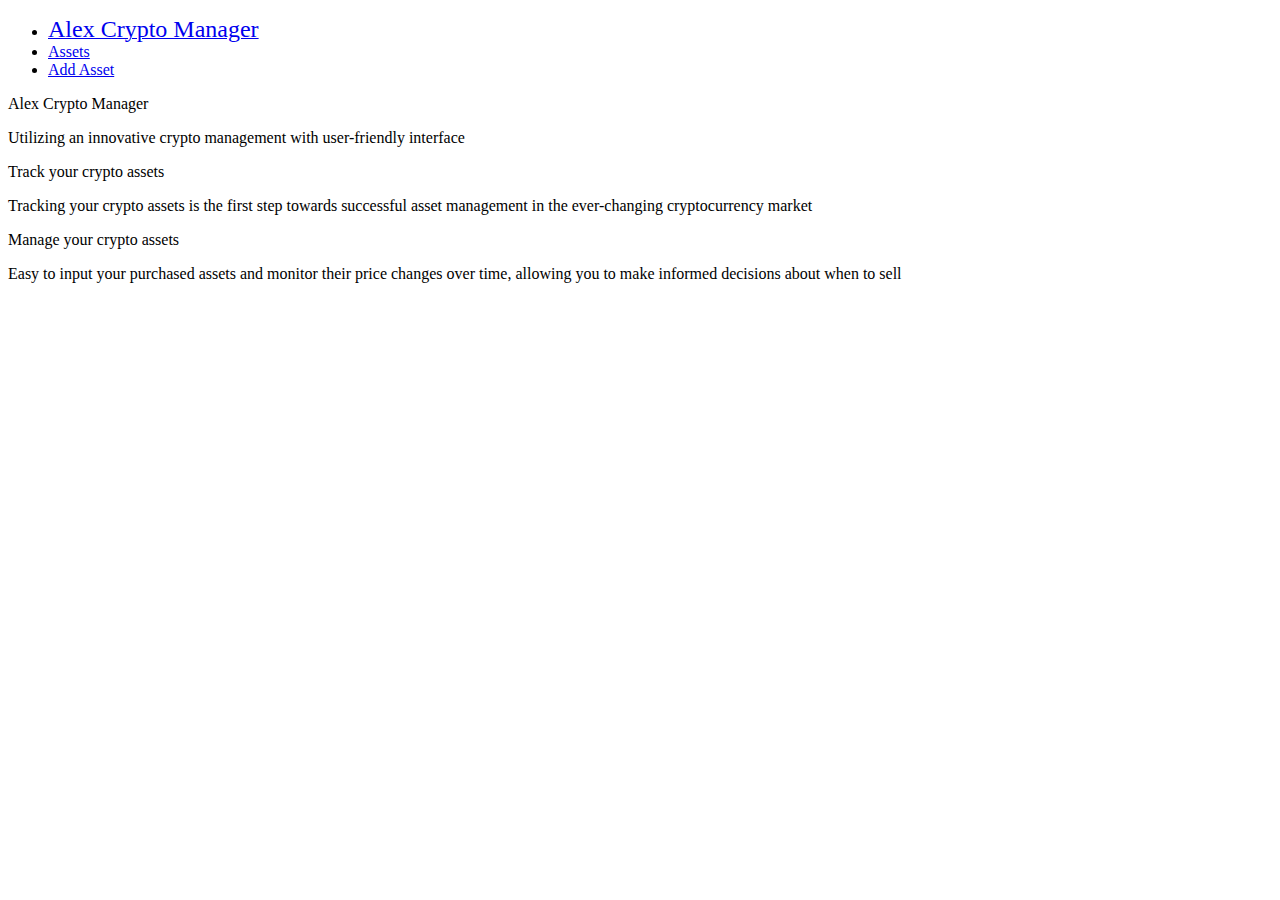
==== web/index.html @ 9543efbe "Add files via upload" ====
<!DOCTYPE html>
<html lang="en">
  <head>
    <title>Alex Crypto Manager</title>
    <meta charset="utf-8" />
    <meta
      name="viewport"
      content="width=device-width, initial-scale=1.0, maximum-scale=1.0, user-scalable=no"
    />

    <link
      rel="stylesheet"
      href="https://cdn.metroui.org.ua/v4/css/metro-all.min.css"
    />
    <script type="text/javascript" src="/eel.js"></script>
  </head>

  <body
    oncontextmenu="return false"
    onselectstart="return false"
    ondragstart="return false"
  >
    <!-- Navigation bar START -->
    <nav class="bg-cyan text-upper">
      <div class="container">
        <ul class="h-menu bg-cyan d-flex app-bar-menu order-2 order-lg-1">
          <li id="home-btn">
            <a href="#">
              <span
                class="text-secondary fg-white pl-2 mt-2 mr-3"
                style="font-size: 1.5rem"
                >Alex Crypto Manager</span
              >
            </a>
          </li>
          <li id="assets-btn">
            <a href="#"
              ><span class="mif-folder ml-4 mr-2 mt-2"></span> Assets</a
            >
          </li>
          <li id="add-asset-btn">
            <a href="#"
              ><span class="mif-plus ml-2 mr-2 mt-2"></span> Add Asset</a
            >
          </li>
        </ul>
      </div>
    </nav>
    <!-- Navigation bar END -->

    <!-- Home page START -->
    <div id="home" class="container mt-3">
      <div class="mt-3 text-center bg-gray">
        <div class="h1">Alex Crypto Manager</div>
        <p class="text-leader pl-15-md pr-15-md">
          Utilizing an innovative crypto management with user-friendly interface
        </p>
      </div>
      <div class="row">
        <div class="cell-md-6 pt-4">
          <div class="p-4 bg-brand-secondary h-100">
            <div class="icon-box border bd-brand">
              <div class="icon bg-brand fg-white">
                <span class="mif-lamp"></span>
              </div>
              <div class="content d-flex flex-align-center pl-4">
                <div class="h3 text-light">
                  <span class="reduce-1 enlarge-1-md"
                    >Track your crypto assets</span
                  >
                </div>
              </div>
            </div>
            <p>
              Tracking your crypto assets is the first step towards successful
              asset management in the ever-changing cryptocurrency market
            </p>
          </div>
        </div>
        <div class="cell-md-6 pt-4">
          <div class="p-4 bg-brand-secondary h-100">
            <div class="icon-box border bd-brand">
              <div class="icon bg-brand fg-white">
                <span class="mif-display"></span>
              </div>
              <div class="content d-flex flex-align-center pl-4">
                <div class="h3 text-light">
                  <span class="reduce-1 enlarge-1-md"
                    >Manage your crypto assets</span
                  >
                </div>
              </div>
            </div>
            <p>
              Easy to input your purchased assets and monitor their price
              changes over time, allowing you to make informed decisions about
              when to sell
            </p>
          </div>
        </div>
      </div>
    </div>
    <!-- Home page END -->

    <!-- Assets page START -->
    <div id="assets" class="container mt-3" style="display: none">
      <table
        class="table striped table-border row-border"
        data-role="table"
        id="assets-table"
      >
        <thead>
          <tr>
            <th>ID</th>
            <th>Coin</th>
            <th>Amount</th>
            <th>Date</th>
            <th>Total</th>
          </tr>
        </thead>
        <tbody></tbody>
      </table>
    </div>

    <!-- Assets page END -->

    <!-- Add Asset Page START-->
    <div
      id="add-asset-form-container"
      style="display: none"
      class="container mt-3 bg-gray"
    >
      <form id="add-asset-form">
        <div class="row">
          <div class="cell-6">
            <h5 class="text-leader text-center">Select currency</h5>
            <select data-role="select" id="select-currency"></select>
          </div>
          <div class="cell-6">
            <h5 class="text-leader text-center">Select amount</h5>
            <input
              type="text"
              data-role="spinner"
              data-step=".01"
              data-fixed="2"
              id="amount"
            />
          </div>
        </div>
        <div class="row mt-2">
          <div class="cell-6">
            <h5 class="text-leader text-center">Select time</h5>
            <input id="time" data-role="datepicker" />
          </div>
          <div class="cell-6">
            <h5 class="text-leader text-center">Total</h5>
            <input type="text" data-role="input" data-append="$" id="total" />
          </div>
        </div>
        <div class="row mt-2">
          <div class="cell-4 offset-4 text-center">
            <button class="button primary large">Submit</button>
          </div>
        </div>
      </form>
    </div>
    <!-- Add Asset Page END-->

    <script src="https://code.jquery.com/jquery-3.3.1.min.js"></script>
    <script src="https://cdn.metroui.org.ua/v4/js/metro.min.js"></script>

    <script>
      // A function that loads the coins from eel python file using API
      $(document).ready(function () {
        async function run() {
          let tickers = await eel.get_currency()();
          return tickers;
        }
        var select = Metro.getPlugin("#select-currency", "select");
        run().then((coins) => {
          var data = {};
          coins.forEach((coin) => {
            var dataAttrName = coin;
            var dataAttrValue = coin;
            data[dataAttrName] = dataAttrValue;
            select.data(data);
          });
        });
      });

      // Declaring and working with user inputs inside form

      $("#add-asset-btn").click(function () {
        $("#home").hide();
        $("#assets").hide();
        $("#add-asset-form-container").show();
        var selectedAmount = null,
          selectedCurrency = null,
          selectedDate = null;
        function calculateTotal() {
          if (
            selectedAmount !== null &&
            selectedCurrency !== null &&
            selectedDate !== null
          ) {
            eel
              .get_avg_price(selectedCurrency, selectedAmount, selectedDate)()
              .then((data) => {
                $("#total").val(data);
              });
          }
        }
        $("#select-currency").change(function () {
          selectedCurrency = $(this).val();
          calculateTotal();
        });
        $("#amount").change(function () {
          selectedAmount = $(this).val();
          calculateTotal();
        });
        $("#time").change(function () {
          selectedDate = $(this).val();
          calculateTotal();
        });
      });

      // Enabling/showing element when clicking on HOME
      $("#home-btn").click(function () {
        $("#add-asset-form-container").hide();
        $("#assets").hide();
        $("#home").show();
      });

      // Enabling/showing element when clicking on ASSETS
      $("#assets-btn").click(function () {
        $("#add-asset-form-container").hide();
        $("#home").hide();
        $("#assets").show();
      });

      // Handling form sumbition
      $("#add-asset-form").submit(function (e) {
        e.preventDefault();
        var total = $("#total").val();
        var ticker = $("#select-currency").val();
        var amount = $("#amount").val();
        var time = $("#time").val();
        if (total) {
          Metro.toast.create(
            "Asset added successfully ",
            null,
            5000,
            "success"
          );
          eel
            .submit_order(ticker, amount, time, total)()
            .then((id) => {
              var row = [id, ticker, amount, time, total];
              var redraw = true;
              var table = Metro.getPlugin("#assets-table", "table");
              table.addItem(row, redraw);
            });
          $("#add-asset-form").trigger("reset");
        }
        if (!total) {
          Metro.toast.create(
            "Please enter all the fields",
            null,
            3000,
            "alert"
          );
        }
      });
    </script>
  </body>
</html>
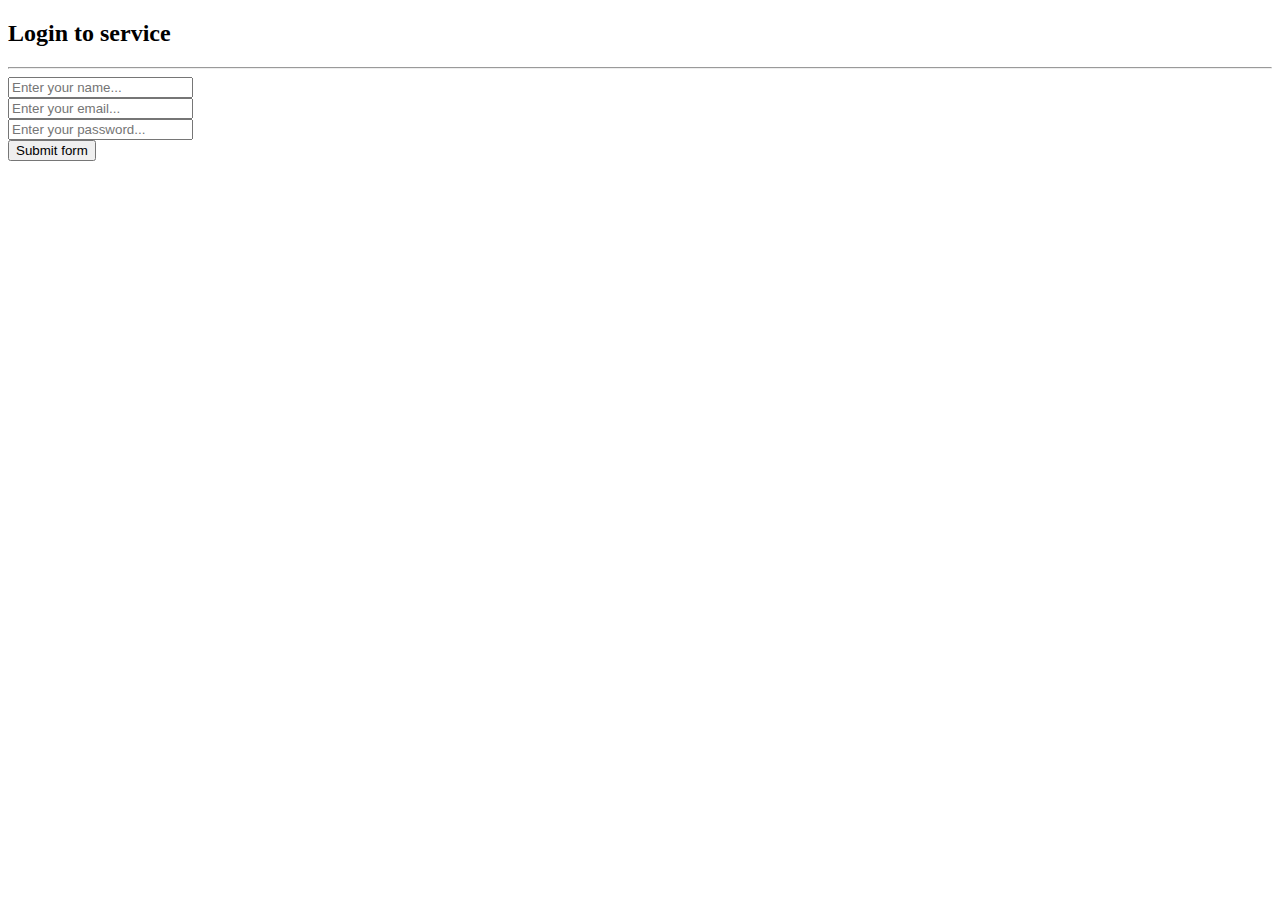
==== commit 745f44b2: "This is an upgarde" ====
--- a/web/index.html
+++ b/web/index.html
@@ -1,276 +1,44 @@
-<!DOCTYPE html>
-<html lang="en">
-  <head>
-    <title>Alex Crypto Manager</title>
-    <meta charset="utf-8" />
-    <meta
-      name="viewport"
-      content="width=device-width, initial-scale=1.0, maximum-scale=1.0, user-scalable=no"
-    />
-
-    <link
-      rel="stylesheet"
-      href="https://cdn.metroui.org.ua/v4/css/metro-all.min.css"
-    />
-    <script type="text/javascript" src="/eel.js"></script>
-  </head>
-
-  <body
-    oncontextmenu="return false"
-    onselectstart="return false"
-    ondragstart="return false"
-  >
-    <!-- Navigation bar START -->
-    <nav class="bg-cyan text-upper">
-      <div class="container">
-        <ul class="h-menu bg-cyan d-flex app-bar-menu order-2 order-lg-1">
-          <li id="home-btn">
-            <a href="#">
-              <span
-                class="text-secondary fg-white pl-2 mt-2 mr-3"
-                style="font-size: 1.5rem"
-                >Alex Crypto Manager</span
-              >
-            </a>
-          </li>
-          <li id="assets-btn">
-            <a href="#"
-              ><span class="mif-folder ml-4 mr-2 mt-2"></span> Assets</a
-            >
-          </li>
-          <li id="add-asset-btn">
-            <a href="#"
-              ><span class="mif-plus ml-2 mr-2 mt-2"></span> Add Asset</a
-            >
-          </li>
-        </ul>
-      </div>
-    </nav>
-    <!-- Navigation bar END -->
-
-    <!-- Home page START -->
-    <div id="home" class="container mt-3">
-      <div class="mt-3 text-center bg-gray">
-        <div class="h1">Alex Crypto Manager</div>
-        <p class="text-leader pl-15-md pr-15-md">
-          Utilizing an innovative crypto management with user-friendly interface
-        </p>
-      </div>
-      <div class="row">
-        <div class="cell-md-6 pt-4">
-          <div class="p-4 bg-brand-secondary h-100">
-            <div class="icon-box border bd-brand">
-              <div class="icon bg-brand fg-white">
-                <span class="mif-lamp"></span>
-              </div>
-              <div class="content d-flex flex-align-center pl-4">
-                <div class="h3 text-light">
-                  <span class="reduce-1 enlarge-1-md"
-                    >Track your crypto assets</span
-                  >
-                </div>
-              </div>
-            </div>
-            <p>
-              Tracking your crypto assets is the first step towards successful
-              asset management in the ever-changing cryptocurrency market
-            </p>
-          </div>
-        </div>
-        <div class="cell-md-6 pt-4">
-          <div class="p-4 bg-brand-secondary h-100">
-            <div class="icon-box border bd-brand">
-              <div class="icon bg-brand fg-white">
-                <span class="mif-display"></span>
-              </div>
-              <div class="content d-flex flex-align-center pl-4">
-                <div class="h3 text-light">
-                  <span class="reduce-1 enlarge-1-md"
-                    >Manage your crypto assets</span
-                  >
-                </div>
-              </div>
-            </div>
-            <p>
-              Easy to input your purchased assets and monitor their price
-              changes over time, allowing you to make informed decisions about
-              when to sell
-            </p>
-          </div>
-        </div>
-      </div>
-    </div>
-    <!-- Home page END -->
-
-    <!-- Assets page START -->
-    <div id="assets" class="container mt-3" style="display: none">
-      <table
-        class="table striped table-border row-border"
-        data-role="table"
-        id="assets-table"
-      >
-        <thead>
-          <tr>
-            <th>ID</th>
-            <th>Coin</th>
-            <th>Amount</th>
-            <th>Date</th>
-            <th>Total</th>
-          </tr>
-        </thead>
-        <tbody></tbody>
-      </table>
-    </div>
-
-    <!-- Assets page END -->
-
-    <!-- Add Asset Page START-->
-    <div
-      id="add-asset-form-container"
-      style="display: none"
-      class="container mt-3 bg-gray"
-    >
-      <form id="add-asset-form">
-        <div class="row">
-          <div class="cell-6">
-            <h5 class="text-leader text-center">Select currency</h5>
-            <select data-role="select" id="select-currency"></select>
-          </div>
-          <div class="cell-6">
-            <h5 class="text-leader text-center">Select amount</h5>
-            <input
-              type="text"
-              data-role="spinner"
-              data-step=".01"
-              data-fixed="2"
-              id="amount"
-            />
-          </div>
-        </div>
-        <div class="row mt-2">
-          <div class="cell-6">
-            <h5 class="text-leader text-center">Select time</h5>
-            <input id="time" data-role="datepicker" />
-          </div>
-          <div class="cell-6">
-            <h5 class="text-leader text-center">Total</h5>
-            <input type="text" data-role="input" data-append="$" id="total" />
-          </div>
-        </div>
-        <div class="row mt-2">
-          <div class="cell-4 offset-4 text-center">
-            <button class="button primary large">Submit</button>
-          </div>
-        </div>
-      </form>
-    </div>
-    <!-- Add Asset Page END-->
-
-    <script src="https://code.jquery.com/jquery-3.3.1.min.js"></script>
-    <script src="https://cdn.metroui.org.ua/v4/js/metro.min.js"></script>
-
-    <script>
-      // A function that loads the coins from eel python file using API
-      $(document).ready(function () {
-        async function run() {
-          let tickers = await eel.get_currency()();
-          return tickers;
-        }
-        var select = Metro.getPlugin("#select-currency", "select");
-        run().then((coins) => {
-          var data = {};
-          coins.forEach((coin) => {
-            var dataAttrName = coin;
-            var dataAttrValue = coin;
-            data[dataAttrName] = dataAttrValue;
-            select.data(data);
-          });
-        });
-      });
-
-      // Declaring and working with user inputs inside form
-
-      $("#add-asset-btn").click(function () {
-        $("#home").hide();
-        $("#assets").hide();
-        $("#add-asset-form-container").show();
-        var selectedAmount = null,
-          selectedCurrency = null,
-          selectedDate = null;
-        function calculateTotal() {
-          if (
-            selectedAmount !== null &&
-            selectedCurrency !== null &&
-            selectedDate !== null
-          ) {
-            eel
-              .get_avg_price(selectedCurrency, selectedAmount, selectedDate)()
-              .then((data) => {
-                $("#total").val(data);
-              });
-          }
-        }
-        $("#select-currency").change(function () {
-          selectedCurrency = $(this).val();
-          calculateTotal();
-        });
-        $("#amount").change(function () {
-          selectedAmount = $(this).val();
-          calculateTotal();
-        });
-        $("#time").change(function () {
-          selectedDate = $(this).val();
-          calculateTotal();
-        });
-      });
-
-      // Enabling/showing element when clicking on HOME
-      $("#home-btn").click(function () {
-        $("#add-asset-form-container").hide();
-        $("#assets").hide();
-        $("#home").show();
-      });
-
-      // Enabling/showing element when clicking on ASSETS
-      $("#assets-btn").click(function () {
-        $("#add-asset-form-container").hide();
-        $("#home").hide();
-        $("#assets").show();
-      });
-
-      // Handling form sumbition
-      $("#add-asset-form").submit(function (e) {
-        e.preventDefault();
-        var total = $("#total").val();
-        var ticker = $("#select-currency").val();
-        var amount = $("#amount").val();
-        var time = $("#time").val();
-        if (total) {
-          Metro.toast.create(
-            "Asset added successfully ",
-            null,
-            5000,
-            "success"
-          );
-          eel
-            .submit_order(ticker, amount, time, total)()
-            .then((id) => {
-              var row = [id, ticker, amount, time, total];
-              var redraw = true;
-              var table = Metro.getPlugin("#assets-table", "table");
-              table.addItem(row, redraw);
-            });
-          $("#add-asset-form").trigger("reset");
-        }
-        if (!total) {
-          Metro.toast.create(
-            "Please enter all the fields",
-            null,
-            3000,
-            "alert"
-          );
-        }
-      });
-    </script>
-  </body>
-</html>
+<!DOCTYPE html>
+<html lang="en">
+  <head>
+    <title>Login</title>
+    <meta charset="utf-8" />
+    <meta
+      name="viewport"
+      content="width=device-width, initial-scale=1.0, maximum-scale=1.0, user-scalable=no"
+    />
+
+    <link
+      rel="stylesheet"
+      href="https://cdn.metroui.org.ua/v4/css/metro-all.min.css"
+    />
+    <script type="text/javascript" src="/eel.js"></script>
+  </head>
+<body class="h-vh-100 bg-brandColor2">
+
+    <form class="login-form bg-white p-6 mx-auto border bd-default win-shadow" id="form">
+        <span class="mif-vpn-lock mif-4x place-right" style="margin-top: -10px;"></span>
+        <h2 class="text-light">Login to service</h2>
+        <hr class="thin mt-4 mb-4 bg-white">
+        <div class="form-group">
+            <input type="text" data-role="input" data-prepend="<span class='mif-envelop'>" placeholder="Enter your name...">
+        </div>
+        <div class="form-group">
+            <input type="text" data-role="input" data-prepend="<span class='mif-envelop'>" placeholder="Enter your email...">
+        </div>
+        <div class="form-group">
+            <input type="password" data-role="input" data-prepend="<span class='mif-key'>" placeholder="Enter your password...">
+        </div>
+        <button class="button">Submit form</button>
+    </form>
+
+    <script src="https://cdn.metroui.org.ua/v4/js/metro.min.js"></script>
+    <script src="https://code.jquery.com/jquery-3.3.1.min.js"></script>
+    <script>
+        $("#form").submit(function (e) {
+        e.preventDefault();
+        window.location.href = 'dashboard.html';
+    });
+    </script>
+</body>
+</html>